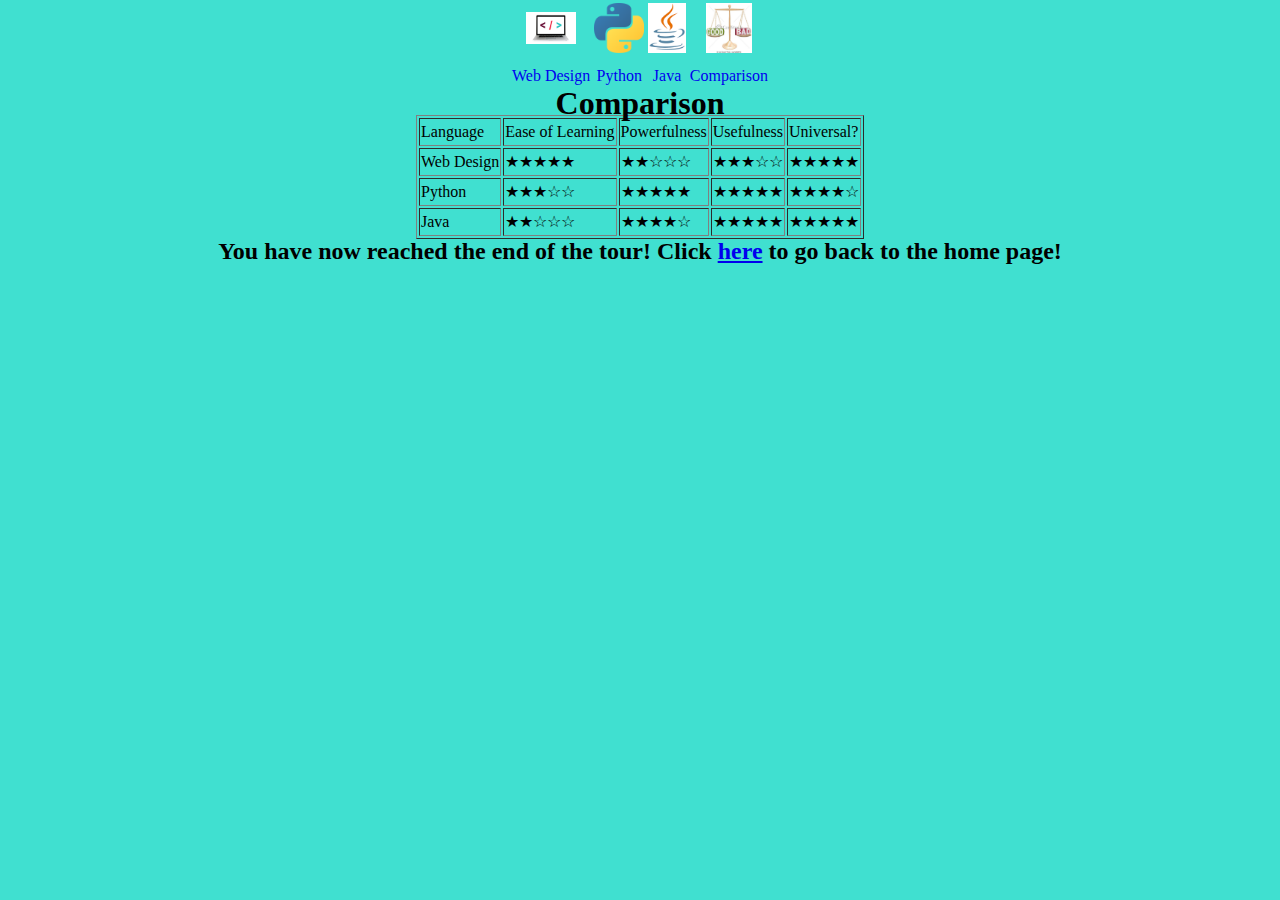
==== comparison.html @ 495fbacf "Update comparison.html" ====
<!DOCTYPE html>
<html>
  <head>
    <title>Comparison | CodeComparison</title>
    <link rel="stylesheet" type="text/css" href="stylesheet.css">
    <script src="//gemdude46.github.io/libs/JHandy.js"></script>
    <script src="script.js"></script>
    <style>
      td {
        text-align:"center";
      }
    </style>
  </head>
  <body>
    <div id="main">
      <div align="center">
       <table border='0'; align="center">
         <tr>
            <td align="center"><a href="webdesign.html"><img src="images/webdesignlogo.jpg"/></a></td>
            <td align="center"><a href="python.html"><img src="images/pythonlogo.png"/></a></td>
            <td align="center"><a href="java.html"><img src="images/javalogo.png"/></a></td>
            <td align="center"><a href="comparison.html"><img src="images/comparisonlogo.jpg"/></a></td>
          </tr>
          <tr>
            <td align="center"><a href="webdesign.html" style="text-decoration:none;">Web Design</a></td>
            <td align="center"><a href="python.html" style="text-decoration:none;">Python</a></td>
            <td align="center"><a href="java.html" style="text-decoration:none;">Java</a></td>
            <td align="center"><a href="comparison.html" style="text-decoration:none;">Comparison</a></td>
         </tr>
       </table>
     </div>
     <div>
       <h1 align="center">Comparison</h1>
       <table border='1' solid>
         <tr>
           <b>
             <td>Language</td>
             <td>Ease of Learning</td>
             <td>Powerfulness</td>
             <td>Usefulness</td>
             <td>Universal?</td>
           </b>
         </tr>
         <tr>
           <td>Web Design</td>
           <td>&#9733;&#9733;&#9733;&#9733;&#9733;</td>
           <td>&#9733;&#9733;&#9734;&#9734;&#9734;</td>
           <td>&#9733;&#9733;&#9733;&#9734;&#9734;</td>
           <td>&#9733;&#9733;&#9733;&#9733;&#9733;</td>
         </tr>
         <tr>
           <td>Python</td>
           <td>&#9733;&#9733;&#9733;&#9734;&#9734;</td>
           <td>&#9733;&#9733;&#9733;&#9733;&#9733;</td>
           <td>&#9733;&#9733;&#9733;&#9733;&#9733;</td>
           <td>&#9733;&#9733;&#9733;&#9733;&#9734;</td>
         </tr>
         <tr>
           <td>Java</td>
           <td>&#9733;&#9733;&#9734;&#9734;&#9734;</td>
           <td>&#9733;&#9733;&#9733;&#9733;&#9734;</td>
           <td>&#9733;&#9733;&#9733;&#9733;&#9733;</td>
           <td>&#9733;&#9733;&#9733;&#9733;&#9733;</td>
         </tr>
       </table>
     </div>
     <div>
       <h2 align="center">You have now reached the end of the tour! Click <a href="index.html">here</a> to go back to the home page!</h2>
     </div>
    </div>
  </body>
</html>
---- stylesheet.css ----
* {
  margin:auto;
}

body {
  background-color:#40E0D0;
  line-height:150%;
}

p.copy {
  font-size: 10px;
}

img {
    height:auto; 
    width:auto; 
    max-width:50px; 
    max-height:50px;
}

.code {
  background-color:black;
  color:green;
  font-family:Courier;
  line-height:normal;
}

footer {
  line-height:100%;
}
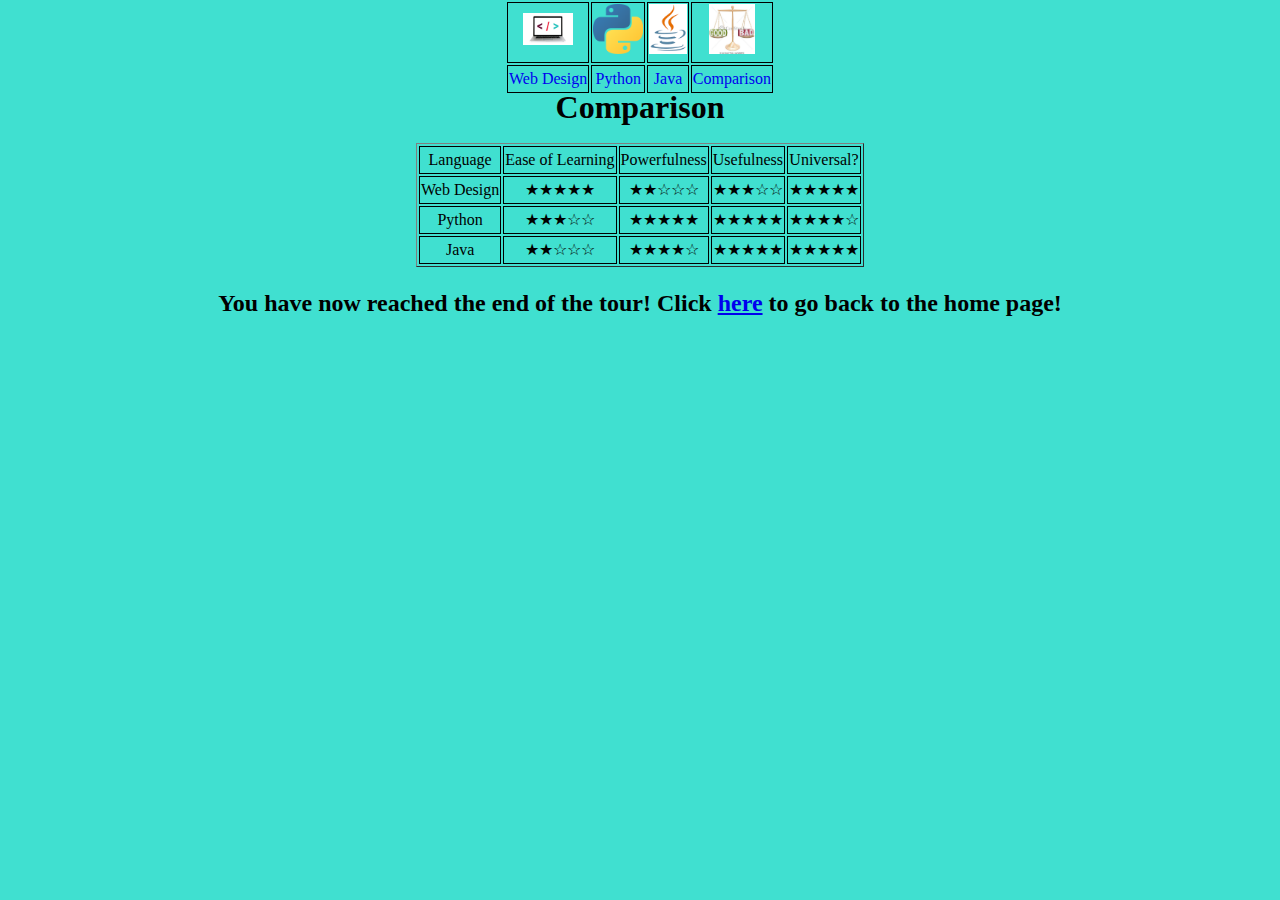
==== commit 2cc69385: "Update comparison.html" ====
--- a/comparison.html
+++ b/comparison.html
@@ -7,7 +7,8 @@
     <script src="script.js"></script>
     <style>
       td {
-        text-align:"center";
+        text-align:center;
+        border:1px solid black;
       }
     </style>
   </head>
@@ -31,6 +32,7 @@
      </div>
      <div>
        <h1 align="center">Comparison</h1>
+       <br>
        <table border='1' solid>
          <tr>
            <b>
@@ -65,6 +67,7 @@
        </table>
      </div>
      <div>
+       <br>
        <h2 align="center">You have now reached the end of the tour! Click <a href="index.html">here</a> to go back to the home page!</h2>
      </div>
     </div>
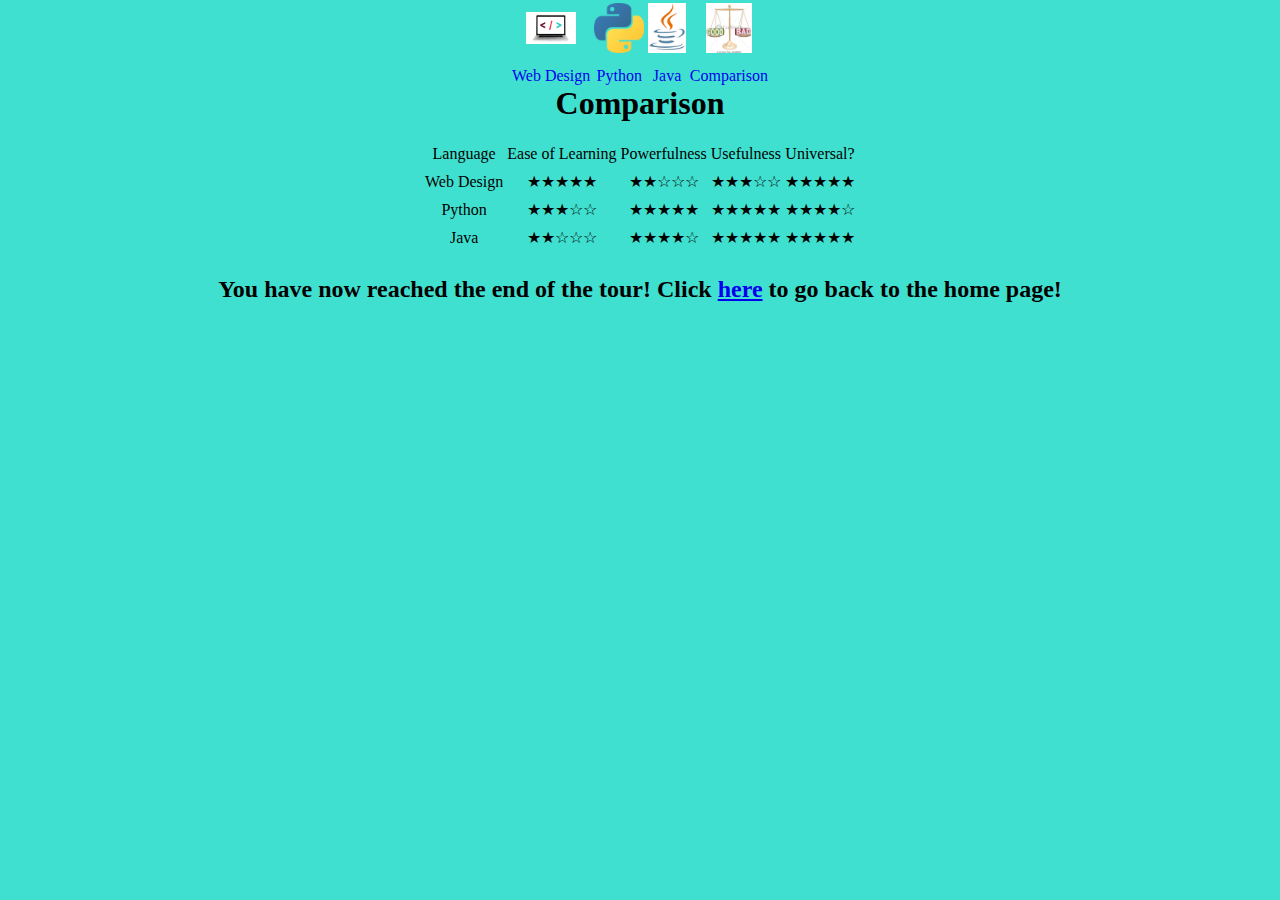
==== commit f03249bc: "Update comparison.html" ====
--- a/comparison.html
+++ b/comparison.html
@@ -8,7 +8,6 @@
     <style>
       td {
         text-align:center;
-        border:1px solid black;
       }
     </style>
   </head>
@@ -33,7 +32,7 @@
      <div>
        <h1 align="center">Comparison</h1>
        <br>
-       <table border='1' solid>
+       <table id="comparisonTable">
          <tr>
            <b>
              <td>Language</td>
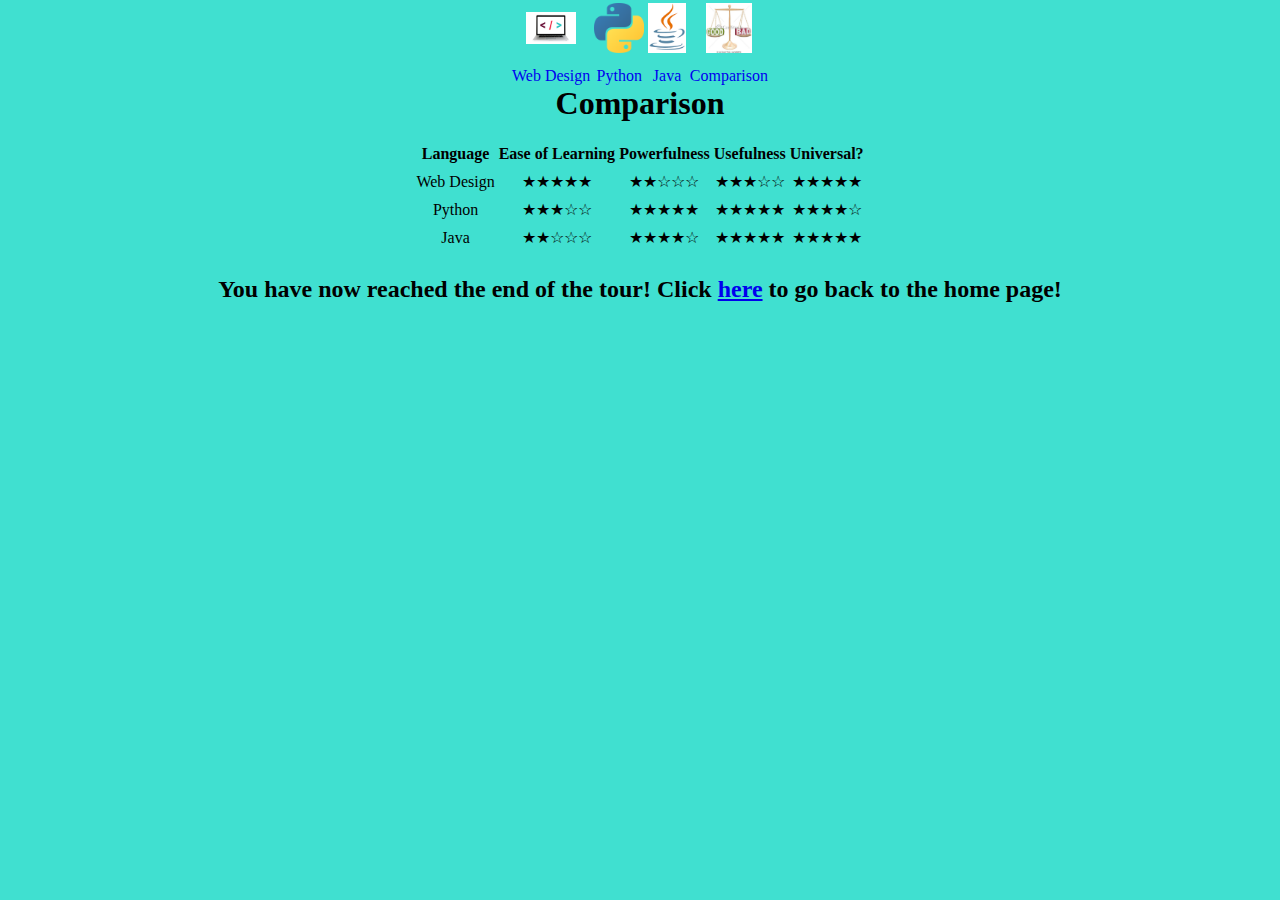
==== commit be229bd6: "Update comparison.html" ====
--- a/comparison.html
+++ b/comparison.html
@@ -34,13 +34,11 @@
        <br>
        <table id="comparisonTable">
          <tr>
-           <b>
-             <td>Language</td>
-             <td>Ease of Learning</td>
-             <td>Powerfulness</td>
-             <td>Usefulness</td>
-             <td>Universal?</td>
-           </b>
+           <td><b>Language</b></td>
+           <td><b>Ease of Learning</b></td>
+           <td><b>Powerfulness</b></td>
+           <td><b>Usefulness</b></td>
+           <td><b>Universal?</b></td>
          </tr>
          <tr>
            <td>Web Design</td>
--- a/stylesheet.css
+++ b/stylesheet.css
@@ -28,3 +28,7 @@
 footer {
   line-height:100%;
 }
+
+#comparisonTable {
+  border:1px;
+}
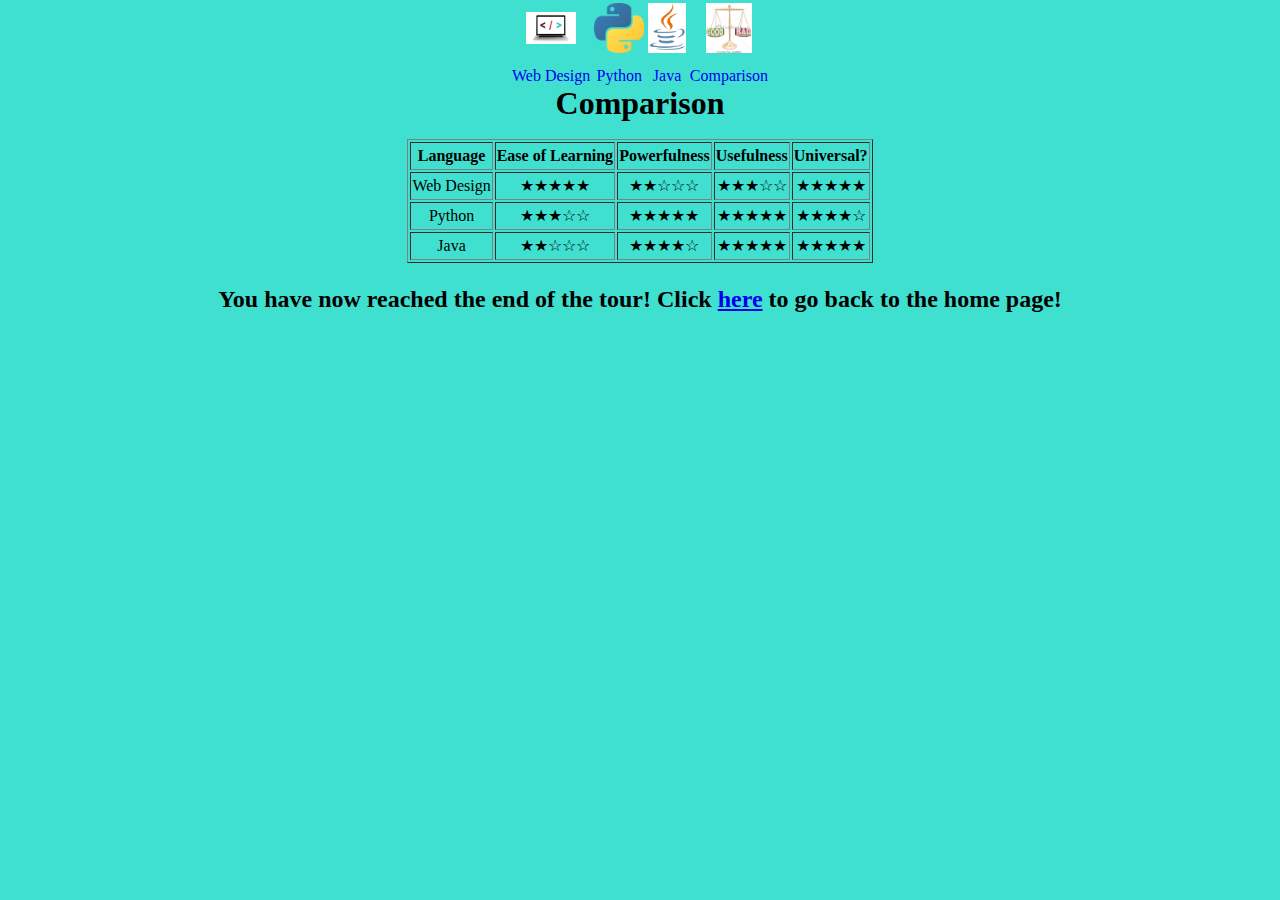
==== commit e5f5f54d: "Update comparison.html" ====
--- a/comparison.html
+++ b/comparison.html
@@ -32,7 +32,7 @@
      <div>
        <h1 align="center">Comparison</h1>
        <br>
-       <table id="comparisonTable">
+       <table border="1">
          <tr>
            <td><b>Language</b></td>
            <td><b>Ease of Learning</b></td>
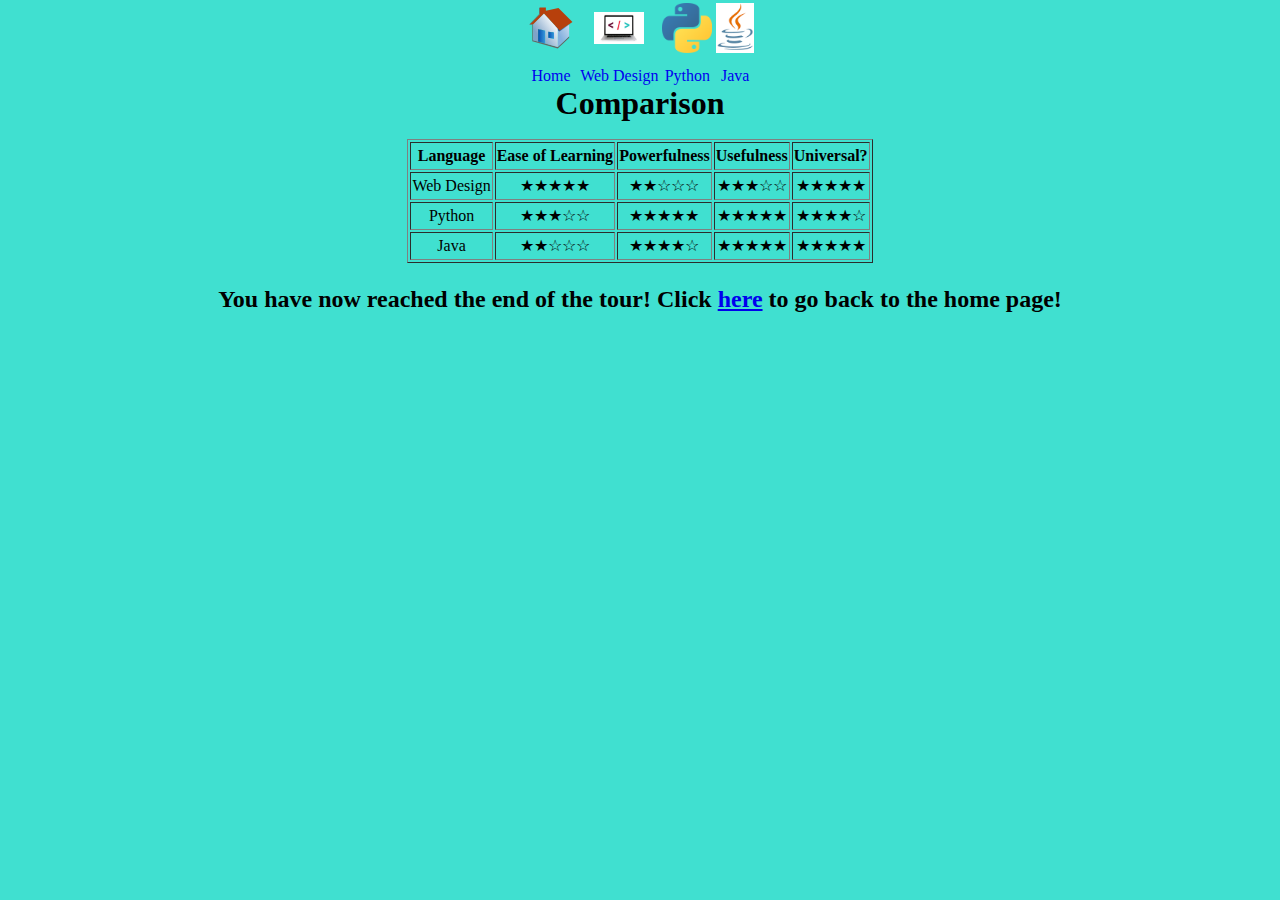
==== commit 35399a80: "Update comparison.html" ====
--- a/comparison.html
+++ b/comparison.html
@@ -16,16 +16,16 @@
       <div align="center">
        <table border='0'; align="center">
          <tr>
+            <td align="center"><a href="index.html"><img src="images/home.svg"/></a></td>
             <td align="center"><a href="webdesign.html"><img src="images/webdesignlogo.jpg"/></a></td>
             <td align="center"><a href="python.html"><img src="images/pythonlogo.png"/></a></td>
             <td align="center"><a href="java.html"><img src="images/javalogo.png"/></a></td>
-            <td align="center"><a href="comparison.html"><img src="images/comparisonlogo.jpg"/></a></td>
           </tr>
           <tr>
+            <td align="center"><a href="index.html" style="text-decoration:none;">Home</a></td>
             <td align="center"><a href="webdesign.html" style="text-decoration:none;">Web Design</a></td>
             <td align="center"><a href="python.html" style="text-decoration:none;">Python</a></td>
             <td align="center"><a href="java.html" style="text-decoration:none;">Java</a></td>
-            <td align="center"><a href="comparison.html" style="text-decoration:none;">Comparison</a></td>
          </tr>
        </table>
      </div>
--- a/stylesheet.css
+++ b/stylesheet.css
@@ -28,7 +28,3 @@
 footer {
   line-height:100%;
 }
-
-#comparisonTable {
-  border:1px;
-}
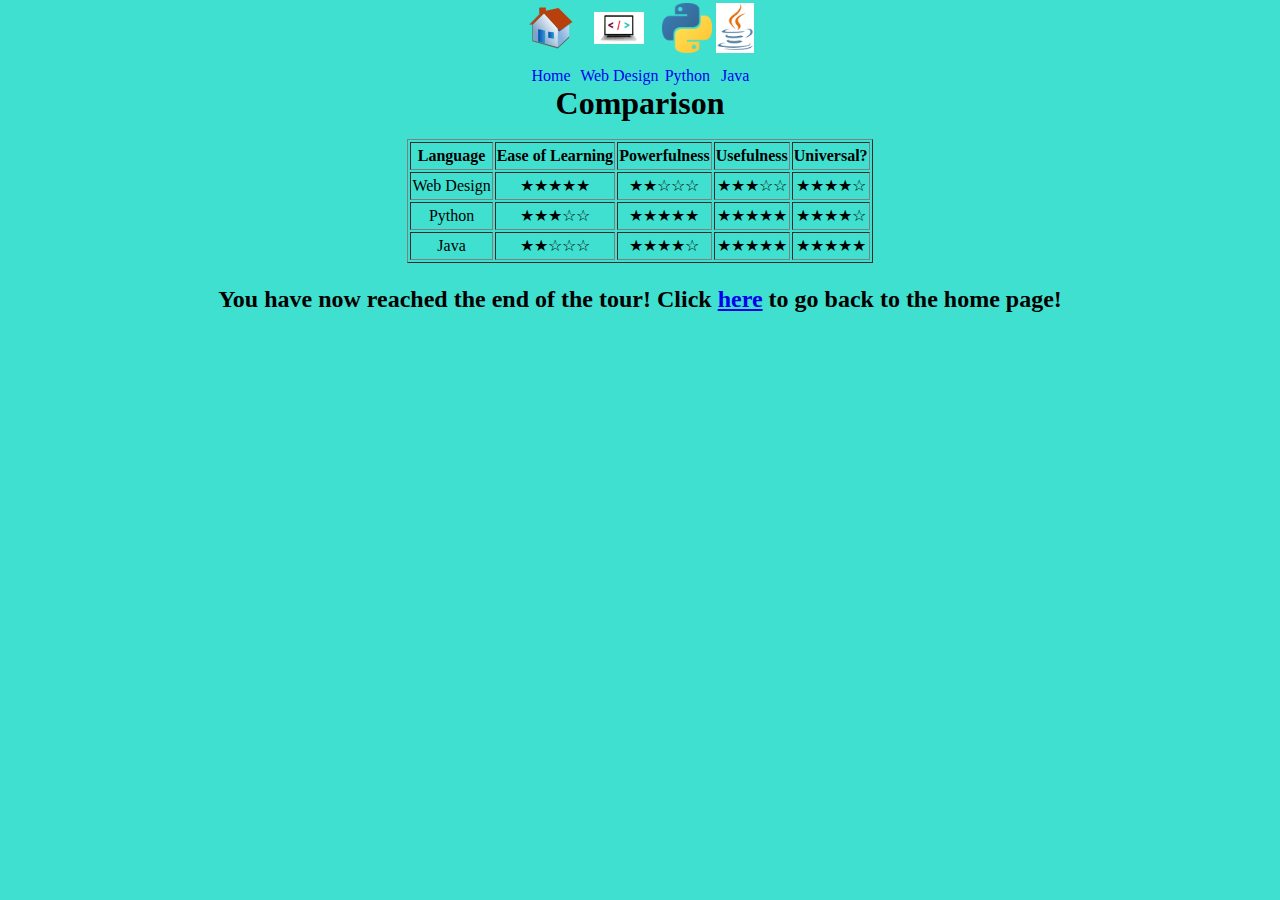
==== commit d9304952: "Update comparison.html" ====
--- a/comparison.html
+++ b/comparison.html
@@ -45,7 +45,7 @@
            <td>&#9733;&#9733;&#9733;&#9733;&#9733;</td>
            <td>&#9733;&#9733;&#9734;&#9734;&#9734;</td>
            <td>&#9733;&#9733;&#9733;&#9734;&#9734;</td>
-           <td>&#9733;&#9733;&#9733;&#9733;&#9733;</td>
+           <td>&#9733;&#9733;&#9733;&#9733;&#9734;</td>
          </tr>
          <tr>
            <td>Python</td>
